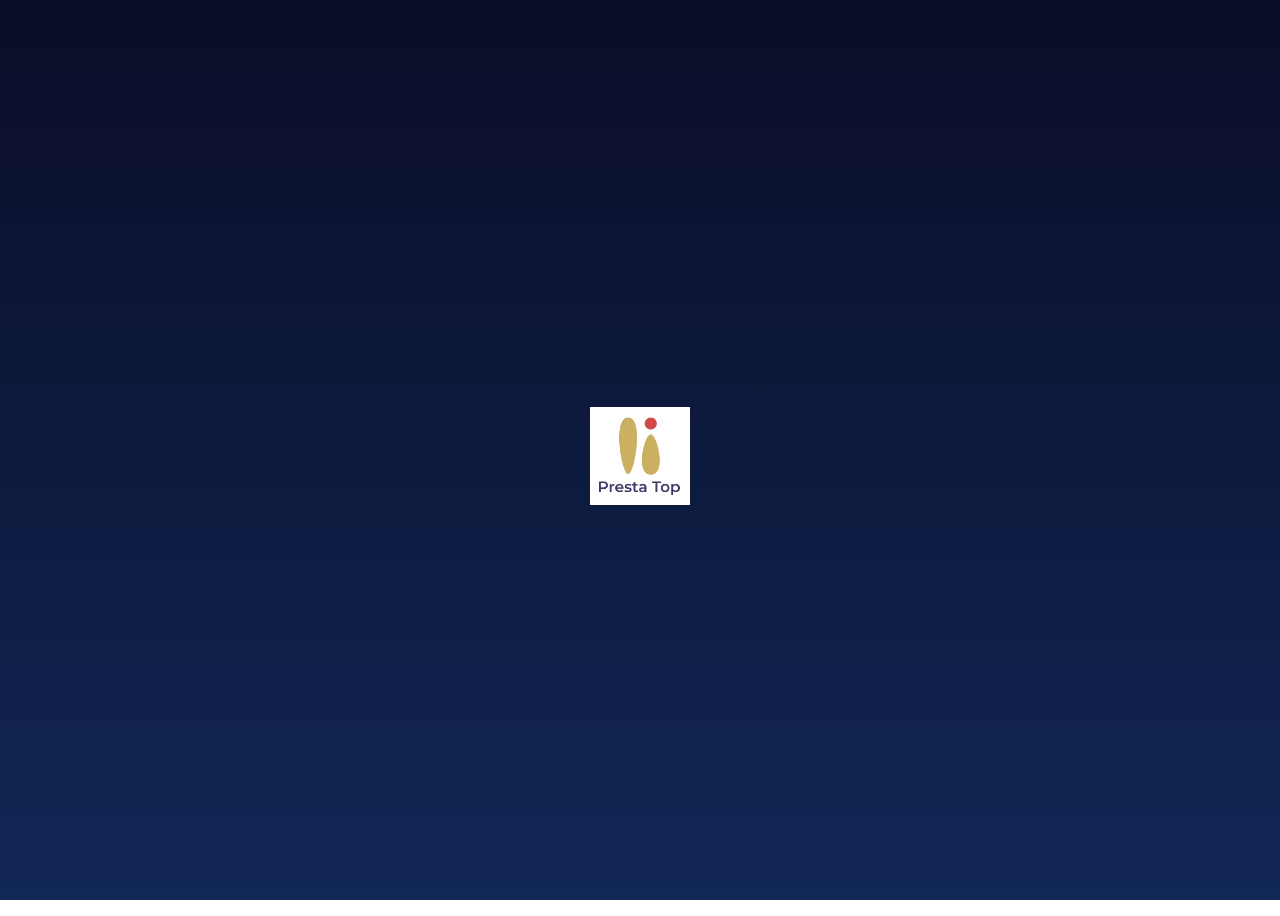
==== index.html @ f5e9cdb1 "primera carga de archivos" ====
<!DOCTYPE html>
<html lang="en">
<head>
    <meta charset="UTF-8">
    <meta name="viewport" content="width=device-width, initial-scale=1.0">
    <title>A quien le preste esto?</title>
    <link rel="stylesheet" href="style.css">
</head>
<body>
    <div id="logo">
        <a href="iniciar_sesion.html">
            <img src="/img/logo.jpg" alt="logo">
        </a>
    </div>
</body>
</html>
---- style.css ----
body {
    background: rgb(17,39,86);
    /*background: linear-gradient(0deg, rgba(17,39,86,1) 0%, rgba(10,13,39,1) 100%);*/
    background: linear-gradient(0deg, #112756 0%, #0A0D27 100%);
    background-attachment: fixed;
    color:white;
}

#logo {
    height: 100vh;
    display: flex;
    align-items: center;
    justify-content: center;
}

#logo img {
    width: 200px;
  }

.iconos {
    width: 80px;
}

.ingresoDatos {
    width: 286px;
    height: 46px;
    left: 44px;
    top: 251px;
    background-color: rgba(223, 223, 223, 0.062);
    border: 2px solid rgba(255, 255, 255, 0.5);
    box-sizing: border-box;
    border-radius: 23px;
}

.botones {
    background: linear-gradient(101.59deg, #6D3AB0 -22.59%, #36D79D 99.29%);
    border-radius: 28px;
    height: 46px;
    width: 287px;
    color: rgb(255, 255, 255);
    text-transform: uppercase;
    letter-spacing: 0.15em;
    border: 0px solid;
}

li {
    list-style:none;
}

ul{
    padding :0;
}

#button {
    padding: 0; 
    
}

#button li {
    display: inline;
}

#button li a {
    font-family: Arial;
    font-size: 11px;
    text-decoration: none;
    float: left;
    padding: 10px;
    background-color: #2175bc;
    color: #fff;
}

.articulo{
    border: 1px solid white;
    border-radius: 10px;
    padding: 10px;
    margin:10px;
}

.fotoarticulo{
    height: 50px;
    width: 50px;

}

.fotoprestamos{
    height: 50px;
    width: 50px;
}






/* Tablet 768x377*/
@media screen and (max-width: 768px){
    #logo img {
      width: 100px;
    }
}


/* Monitor 768x377*/
@media screen and (max-width: 1366px){
    #logo img {
      width: 100px;
    }
}
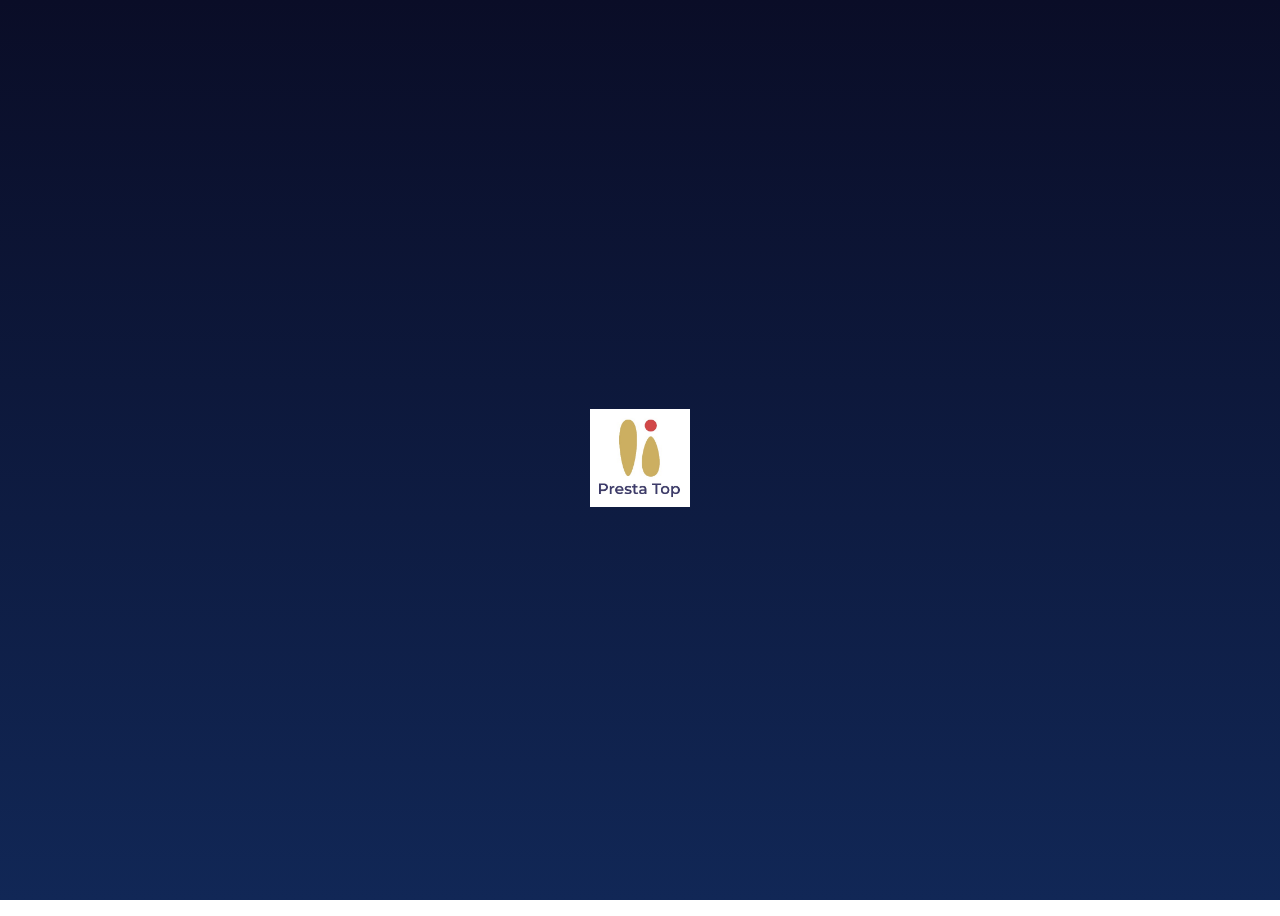
==== commit 3bc839c9: "creacion redireccioanmiento de indez a pagina inicio" ====
--- a/index.html
+++ b/index.html
@@ -2,13 +2,14 @@
 <html lang="en">
 <head>
     <meta charset="UTF-8">
+    <META HTTP-EQUIV="REFRESH" CONTENT="2;URL=iniciar_sesion.html">
     <meta name="viewport" content="width=device-width, initial-scale=1.0">
     <title>A quien le preste esto?</title>
     <link rel="stylesheet" href="style.css">
 </head>
 <body>
     <div id="logo">
-        <a href="iniciar_sesion.html">
+       <!-- <a href="iniciar_sesion.html"> -->
             <img src="/img/logo.jpg" alt="logo">
         </a>
     </div>
--- a/style.css
+++ b/style.css
@@ -1,6 +1,5 @@
 body {
     background: rgb(17,39,86);
-    /*background: linear-gradient(0deg, rgba(17,39,86,1) 0%, rgba(10,13,39,1) 100%);*/
     background: linear-gradient(0deg, #112756 0%, #0A0D27 100%);
     background-attachment: fixed;
     color:white;
@@ -77,16 +76,23 @@
     margin:10px;
 }
 
-.fotoarticulo{
-    height: 50px;
-    width: 50px;
-
+.marcoFoto{
+    padding-right: 10px;
 }
 
 .fotoprestamos{
-    height: 50px;
-    width: 50px;
+    padding: 1px;
+    float: left;
+    width: 100px;
+    height: 80px;
 }
+
+.textoarticulo{
+  font-family: Arial, Helvetica, sans-serif;
+  font-size: 12px;
+}
+
+
 
 
 
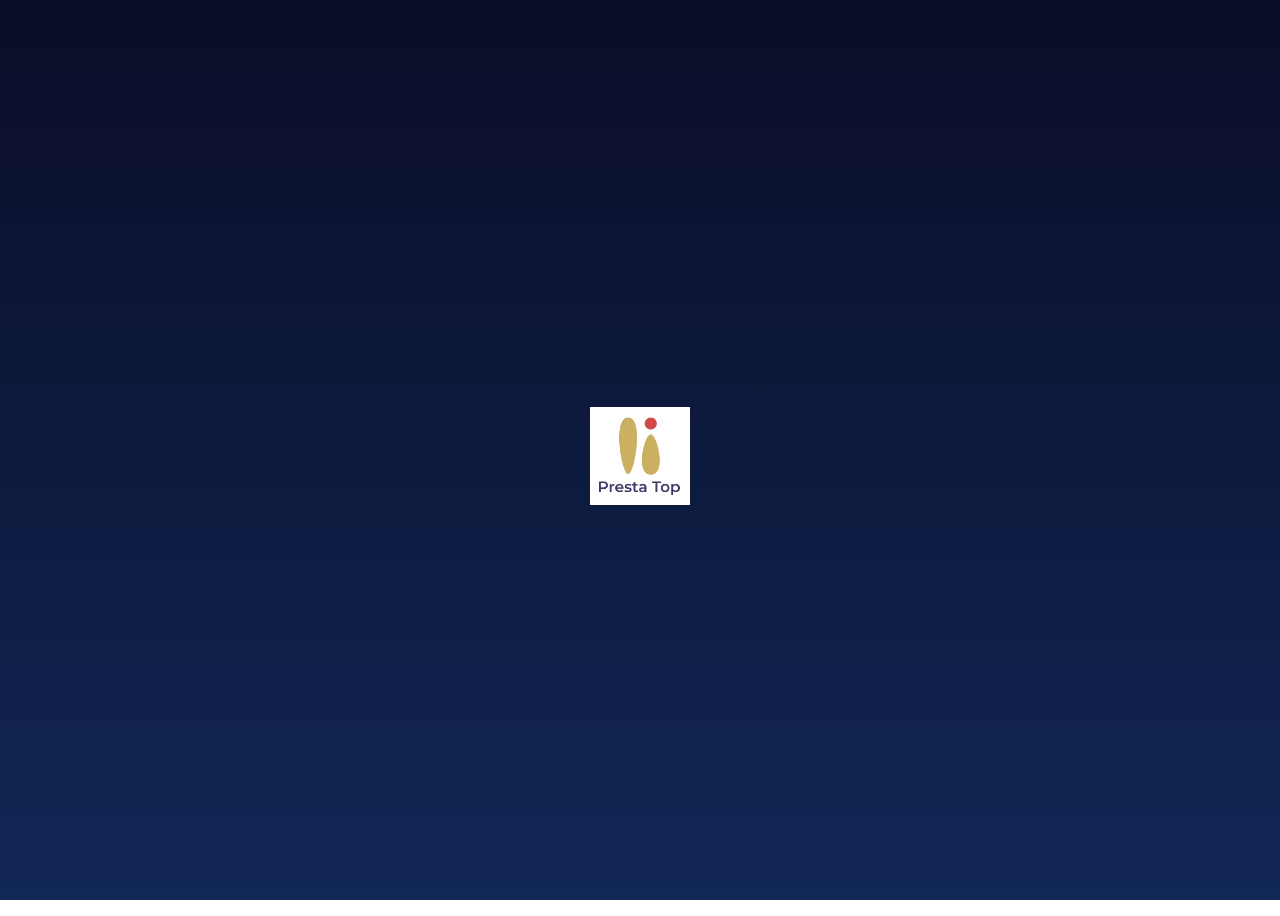
==== commit d3c0d948: "modifique rutas a las imagenes y correccion de de funciones en archivo .js" ====
--- a/index.html
+++ b/index.html
@@ -2,15 +2,14 @@
 <html lang="en">
 <head>
     <meta charset="UTF-8">
-    <META HTTP-EQUIV="REFRESH" CONTENT="2;URL=iniciar_sesion.html">
     <meta name="viewport" content="width=device-width, initial-scale=1.0">
     <title>A quien le preste esto?</title>
     <link rel="stylesheet" href="style.css">
 </head>
 <body>
     <div id="logo">
-       <!-- <a href="iniciar_sesion.html"> -->
-            <img src="/img/logo.jpg" alt="logo">
+        <a href="iniciar_sesion.html">
+            <img src="img/logo.jpg" alt="logo">
         </a>
     </div>
 </body>
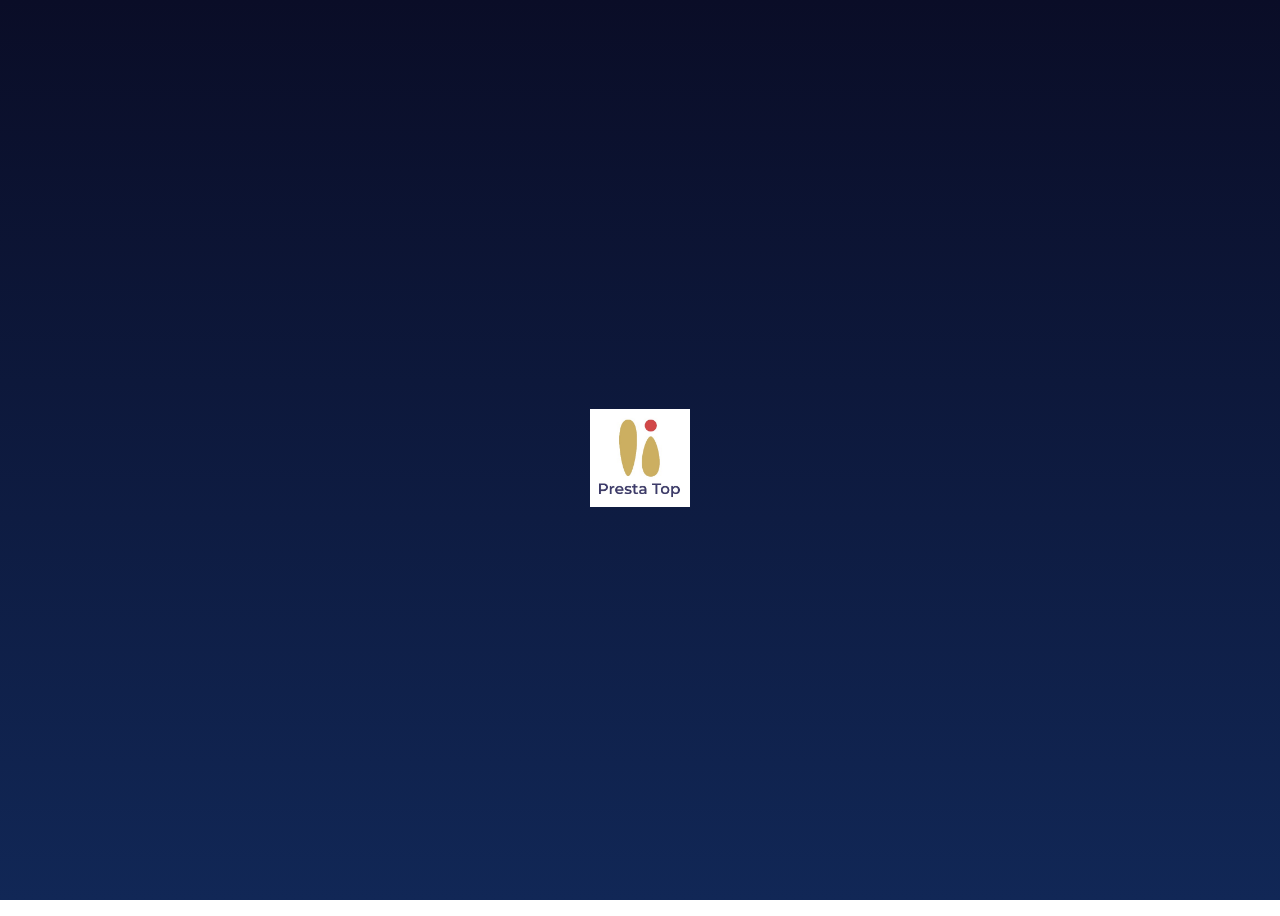
==== commit 4abcc025: "modifique rutas a las imagenes y correccion de de funciones en archivo .js" ====
--- a/index.html
+++ b/index.html
@@ -2,15 +2,15 @@
 <html lang="en">
 <head>
     <meta charset="UTF-8">
+    <meta http-equiv="refresh" content="2; URL=iniciar_sesion.html">
     <meta name="viewport" content="width=device-width, initial-scale=1.0">
     <title>A quien le preste esto?</title>
     <link rel="stylesheet" href="style.css">
 </head>
 <body>
     <div id="logo">
-        <a href="iniciar_sesion.html">
-            <img src="img/logo.jpg" alt="logo">
-        </a>
+       <!-- <a href="iniciar_sesion.html"> -->
+            <img src="/img/logo.jpg" alt="logo">
     </div>
 </body>
 </html>